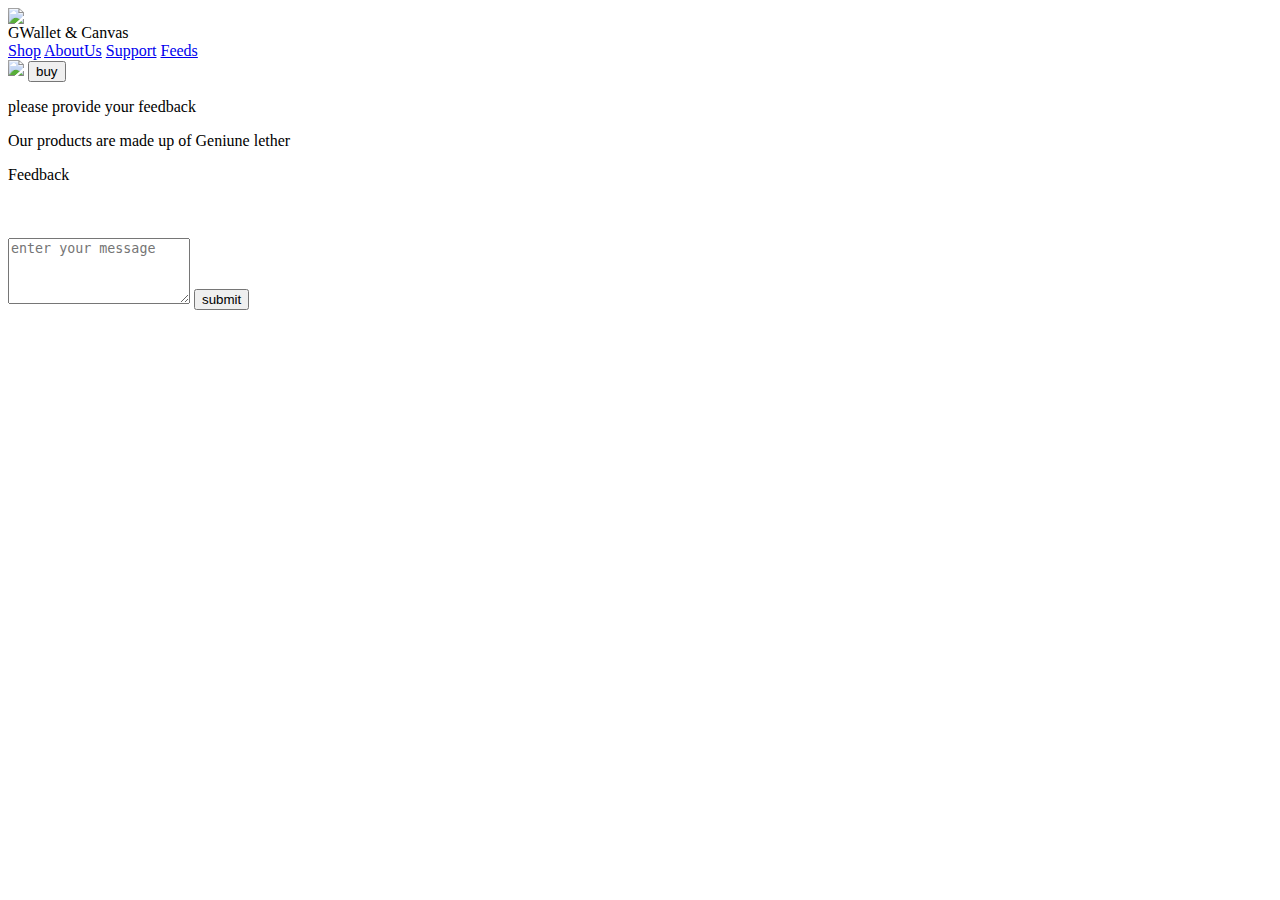
==== index.html @ 6be53121 "added index.html" ====
<html>
<head>
<title>GWallet</title>
<link rel="stylesheet" href="file://///wsl.localhost/Ubuntu-22.04/home/anwarsayeed/html/wallet.css">
<script src="file://///wsl.localhost/Ubuntu-22.04/home/anwarsayeed/html/wallet.js"></script>
</head>
<body>
<div class="imagecontainer">
<img src="file://///wsl.localhost/Ubuntu-22.04/home/anwarsayeed/html/wallet.jpg">
<div class="imagetext">GWallet & Canvas</div>
<div class="navbar">
<a   href="#" onclick="showcontent('shop')">Shop</a>
<a   href="#" onclick="showcontent('aboutus')">AboutUs</a>
<a   href="#" onclick="showcontent('support')">Support</a>
<a   href="#" onclick="showcontent('feedback')" >Feeds</a>
</div>
<div class="content" id="shop">
<div class="products">

<img src="file://///wsl.localhost/Ubuntu-22.04/home/anwarsayeed/html/wallet2.jpg" id="image">
<button>buy</button>
</div>
</div>

</div>
<div class="content" id="feedback">
	<p>please provide your feedback</p>
</div>

<div class="content" id="aboutus">
	<p>Our products are made up of Geniune lether </p>
	<label for="feedback">Feedback</label>
	<br>
	<br>
	<br>
	<br>

	<textarea rows="4" columns="50" placeholder="enter your message"></textarea>
	<input type="submit" value="submit">
</div>
</body>
</html>
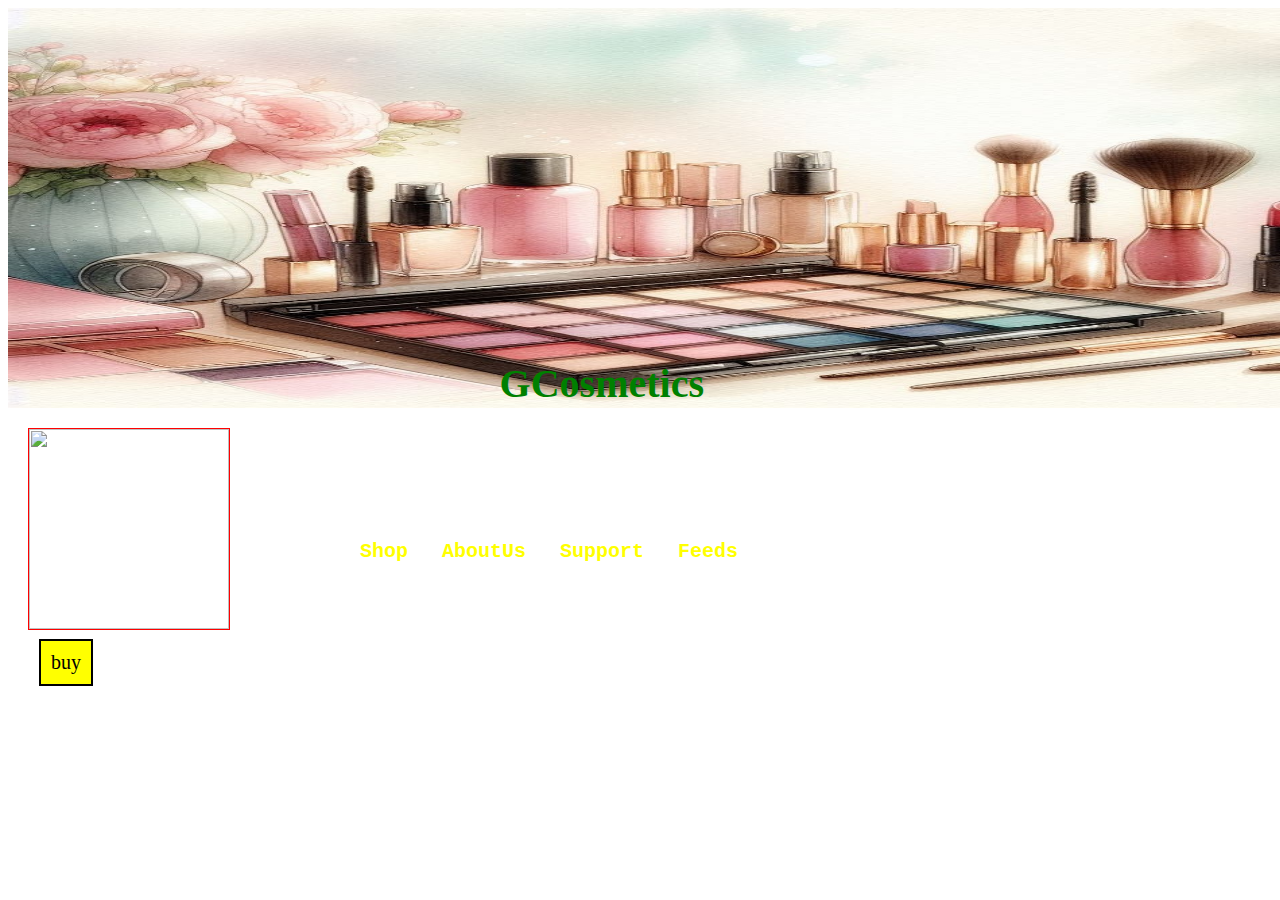
==== commit 5f992030: "added cosmetics.jpg and removed wallet.jpg" ====
--- a/index.html
+++ b/index.html
@@ -1,13 +1,13 @@
 <html>
 <head>
-<title>GWallet</title>
-<link rel="stylesheet" href="file://///wsl.localhost/Ubuntu-22.04/home/anwarsayeed/html/wallet.css">
-<script src="file://///wsl.localhost/Ubuntu-22.04/home/anwarsayeed/html/wallet.js"></script>
+<title>GCosmetics</title>
+<link rel="stylesheet" href="wallet.css">
+<script src="wallet.js"></script>
 </head>
 <body>
 <div class="imagecontainer">
-<img src="file://///wsl.localhost/Ubuntu-22.04/home/anwarsayeed/html/wallet.jpg">
-<div class="imagetext">GWallet & Canvas</div>
+<img src="cosmetics.jpg">
+<div class="imagetext">GCosmetics</div>
 <div class="navbar">
 <a   href="#" onclick="showcontent('shop')">Shop</a>
 <a   href="#" onclick="showcontent('aboutus')">AboutUs</a>
@@ -17,7 +17,7 @@
 <div class="content" id="shop">
 <div class="products">
 
-<img src="file://///wsl.localhost/Ubuntu-22.04/home/anwarsayeed/html/wallet2.jpg" id="image">
+<img src="wallet2.jpg" id="image">
 <button>buy</button>
 </div>
 </div>
--- a/wallet.css
+++ b/wallet.css
@@ -0,0 +1,80 @@
+.imagecontainer img{ 
+height:400px;
+width:1380px;
+}
+
+.imagetext{
+position:absolute;
+font-size:40px;
+font-weight:bold;
+color:green;
+right:45%;
+top:40%;
+font-family:"consolas";
+
+}
+
+
+
+.navbar{
+position:absolute;
+right:40%;
+top:60%;
+text-align:center;
+}
+
+.navbar a{
+color:yellow;
+cursor:pointer;
+text-decoration:none;
+margin-right:30px;
+font-size:20px;
+font-family:"courier new";
+font-weight:bold;
+
+
+}
+.content{
+padding:20px;
+display:none;
+
+}
+
+#shop{
+	display:block;
+}
+
+.products{
+
+width:200px;
+height:200px;
+border:1px solid red;
+
+}
+
+
+#image{
+
+
+	height:200px;
+	width:200px;
+text-align:center;
+}
+p{
+
+	font-family:"consolas";
+	font-size:30px;
+	font-weight:bold;
+	color:black;
+
+}
+button{
+color:black;
+background-color:yellow;
+font-family:"consolas";
+font-size:20px;
+margin:10px;
+padding:10px;
+border:2px solid black;
+}
+
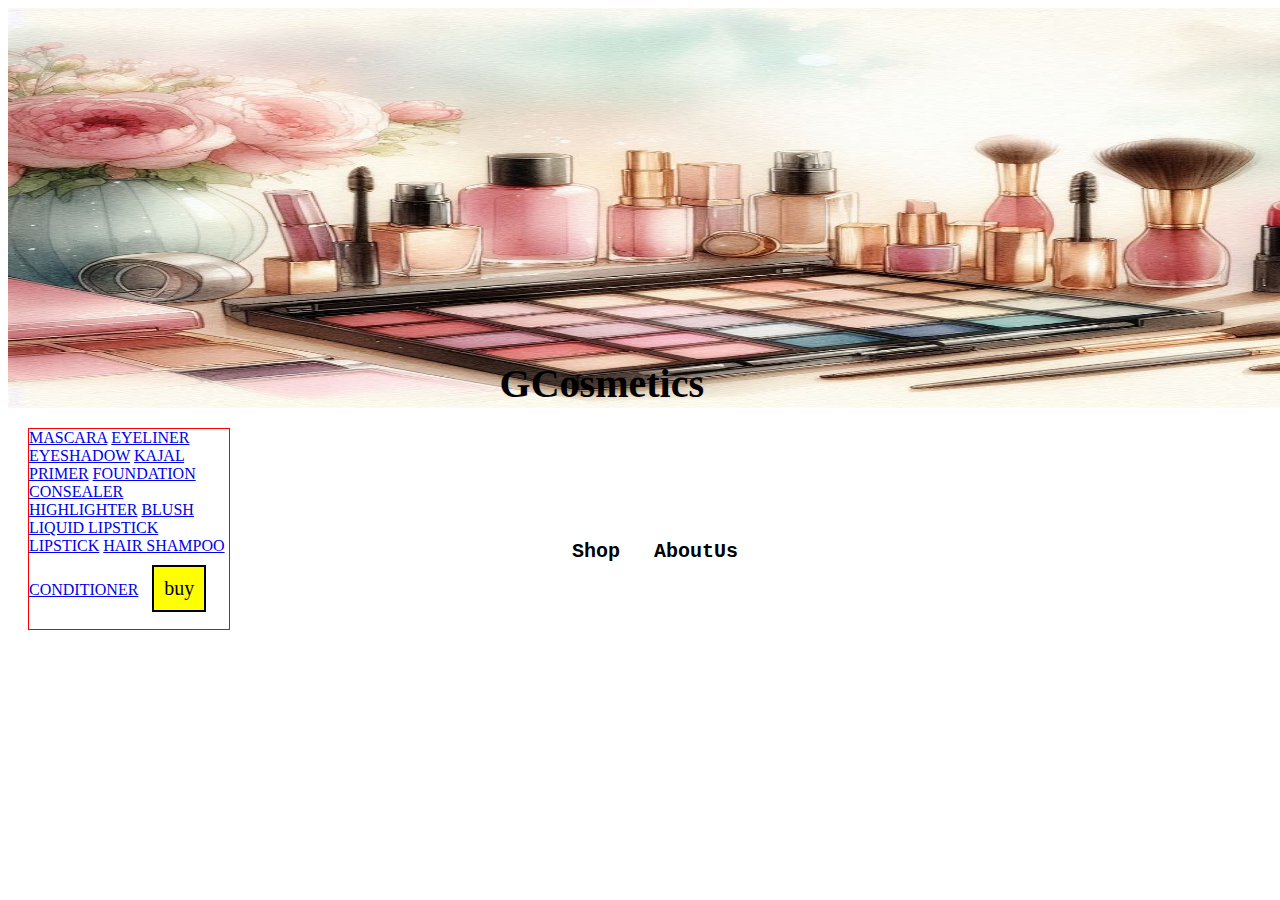
==== commit 82aac531: "index.html" ====
--- a/index.html
+++ b/index.html
@@ -1,8 +1,8 @@
 <html>
 <head>
-<title>GCosmetics</title>
-<link rel="stylesheet" href="wallet.css">
-<script src="wallet.js"></script>
+<title>MarlinCosmetics</title>
+<link rel="stylesheet" href="cosmetics.css">
+<script src="cosmetics.js"></script>
 </head>
 <body>
 <div class="imagecontainer">
@@ -11,32 +11,33 @@
 <div class="navbar">
 <a   href="#" onclick="showcontent('shop')">Shop</a>
 <a   href="#" onclick="showcontent('aboutus')">AboutUs</a>
-<a   href="#" onclick="showcontent('support')">Support</a>
-<a   href="#" onclick="showcontent('feedback')" >Feeds</a>
 </div>
 <div class="content" id="shop">
 <div class="products">
+	<a href="#" >MASCARA</a>
+	<a href="#" >EYELINER</a>
+	<a href="#" >EYESHADOW</a>
+	<a href="#" >KAJAL</a>
+	<a href="#" >PRIMER</a>
+	<a href="#" >FOUNDATION</a>
+	<a href="#" >CONSEALER</a>
+	<a href="#" >HIGHLIGHTER</a>
+	<a href="#" >BLUSH</a>
+	<a href="#" >LIQUID LIPSTICK</a>
+	<a href="#" >LIPSTICK</a>
+	<a href="#" >HAIR SHAMPOO</a>
+	<a href="#" >CONDITIONER</a>
 
-<img src="wallet2.jpg" id="image">
+
+
 <button>buy</button>
 </div>
 </div>
 
 </div>
-<div class="content" id="feedback">
-	<p>please provide your feedback</p>
-</div>
 
 <div class="content" id="aboutus">
-	<p>Our products are made up of Geniune lether </p>
-	<label for="feedback">Feedback</label>
-	<br>
-	<br>
-	<br>
-	<br>
-
-	<textarea rows="4" columns="50" placeholder="enter your message"></textarea>
-	<input type="submit" value="submit">
+<p>Our products are made up of High quality materials </p>
 </div>
 </body>
 </html>
--- a/cosmetics.css
+++ b/cosmetics.css
@@ -0,0 +1,80 @@
+.imagecontainer img{ 
+height:400px;
+width:1380px;
+}
+
+.imagetext{
+position:absolute;
+font-size:40px;
+font-weight:bold;
+color:black;
+right:45%;
+top:40%;
+font-family:"consolas";
+
+}
+
+
+
+.navbar{
+position:absolute;
+right:40%;
+top:60%;
+text-align:center;
+}
+
+.navbar a{
+color:black;
+cursor:pointer;
+text-decoration:none;
+margin-right:30px;
+font-size:20px;
+font-family:"courier new";
+font-weight:bold;
+
+
+}
+.content{
+padding:20px;
+display:none;
+
+}
+
+#shop{
+	display:block;
+}
+
+.products{
+
+width:200px;
+height:200px;
+border:1px solid red;
+
+}
+
+
+#image{
+
+
+	height:200px;
+	width:200px;
+text-align:center;
+}
+p{
+
+	font-family:"consolas";
+	font-size:30px;
+	font-weight:bold;
+	color:black;
+
+}
+button{
+color:black;
+background-color:yellow;
+font-family:"consolas";
+font-size:20px;
+margin:10px;
+padding:10px;
+border:2px solid black;
+}
+
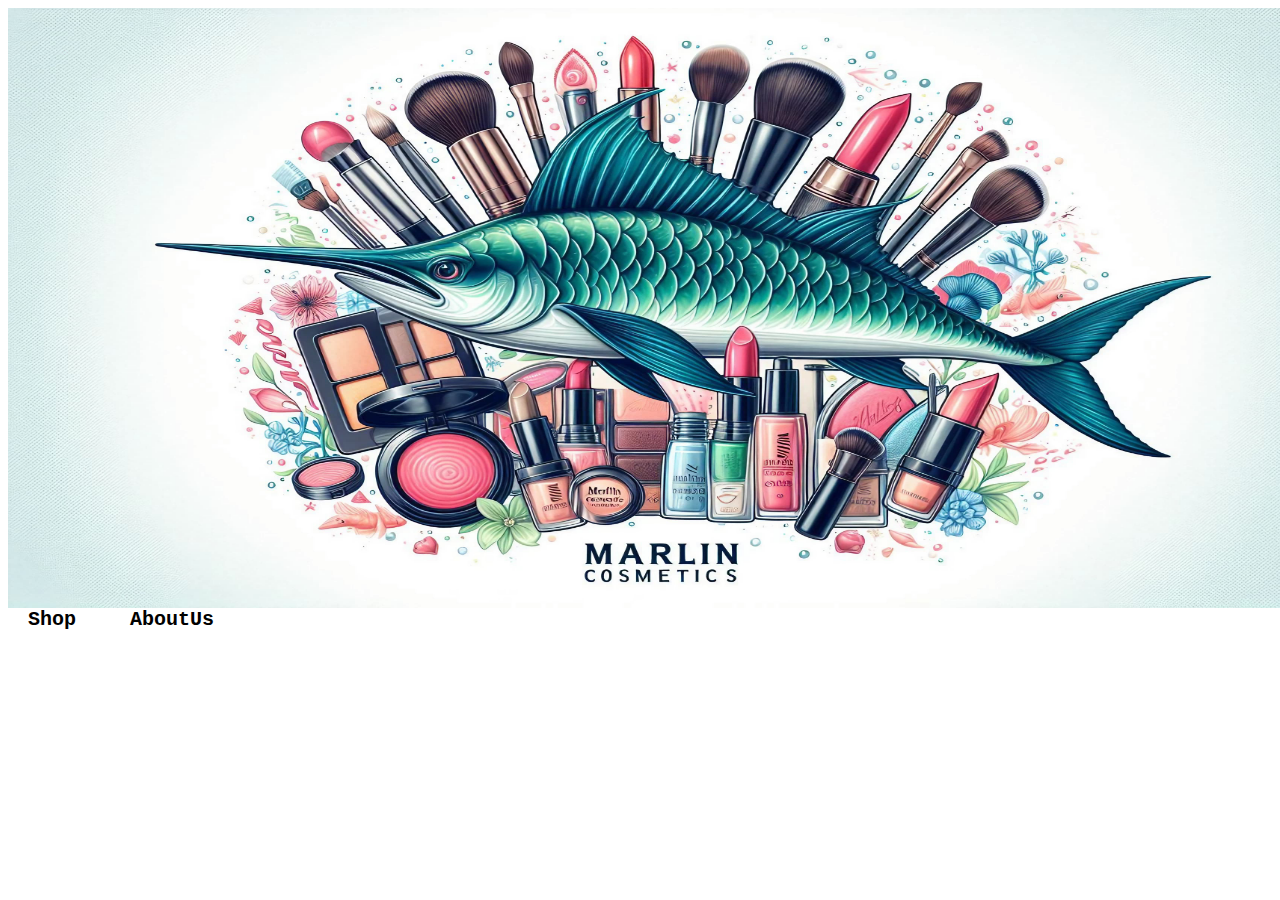
==== commit 5f3b77ee: "updatedfiles" ====
--- a/index.html
+++ b/index.html
@@ -6,8 +6,8 @@
 </head>
 <body>
 <div class="imagecontainer">
-<img src="cosmetics.jpg">
-<div class="imagetext">GCosmetics</div>
+<img src="Cos1.jpg">
+<div class="imagetext"></div>
 <div class="navbar">
 <a   href="#" onclick="showcontent('shop')">Shop</a>
 <a   href="#" onclick="showcontent('aboutus')">AboutUs</a>
@@ -34,10 +34,13 @@
 </div>
 </div>
 
+
 </div>
 
 <div class="content" id="aboutus">
 <p>Our products are made up of High quality materials </p>
 </div>
+<button id="add-content-btn" class="hidden">+</button>
+
 </body>
 </html>
--- a/cosmetics.css
+++ b/cosmetics.css
@@ -1,6 +1,6 @@
 .imagecontainer img{ 
-height:400px;
-width:1380px;
+height:600px;
+width:1340px;
 }
 
 .imagetext{
@@ -9,23 +9,17 @@
 font-weight:bold;
 color:black;
 right:45%;
-top:40%;
+top:10%;
 font-family:"consolas";
 
 }
 
 
-
 .navbar{
-position:absolute;
-right:40%;
-top:60%;
-text-align:center;
 }
 
 .navbar a{
 color:black;
-cursor:pointer;
 text-decoration:none;
 margin-right:30px;
 font-size:20px;
@@ -34,35 +28,35 @@
 
 
 }
+a{
+	font-size:25px;
+	color:violet;
+	font-family:"courier new";
+	font-weight:bold;
+	padding:black;
+	margin: 20px;
+	border:red;
+	text-decoration:none;
+
+}
 .content{
 padding:20px;
 display:none;
 
 }
 
-#shop{
-	display:block;
-}
-
-.products{
-
-width:200px;
-height:200px;
-border:1px solid red;
-
-}
 
 
 #image{
 
 
-	height:200px;
-	width:200px;
+height:200px;
+width:200px;
 text-align:center;
 }
 p{
 
-	font-family:"consolas";
+	font-family:"courier new";
 	font-size:30px;
 	font-weight:bold;
 	color:black;
@@ -71,10 +65,21 @@
 button{
 color:black;
 background-color:yellow;
-font-family:"consolas";
+font-family:"courier new";
 font-size:20px;
 margin:10px;
 padding:10px;
 border:2px solid black;
 }
 
+
+#add-content-btn {
+    padding: 10px 20px;
+    font-size: 24px;
+    cursor: pointer;
+}
+
+.hidden {
+    display: none;
+}
+
